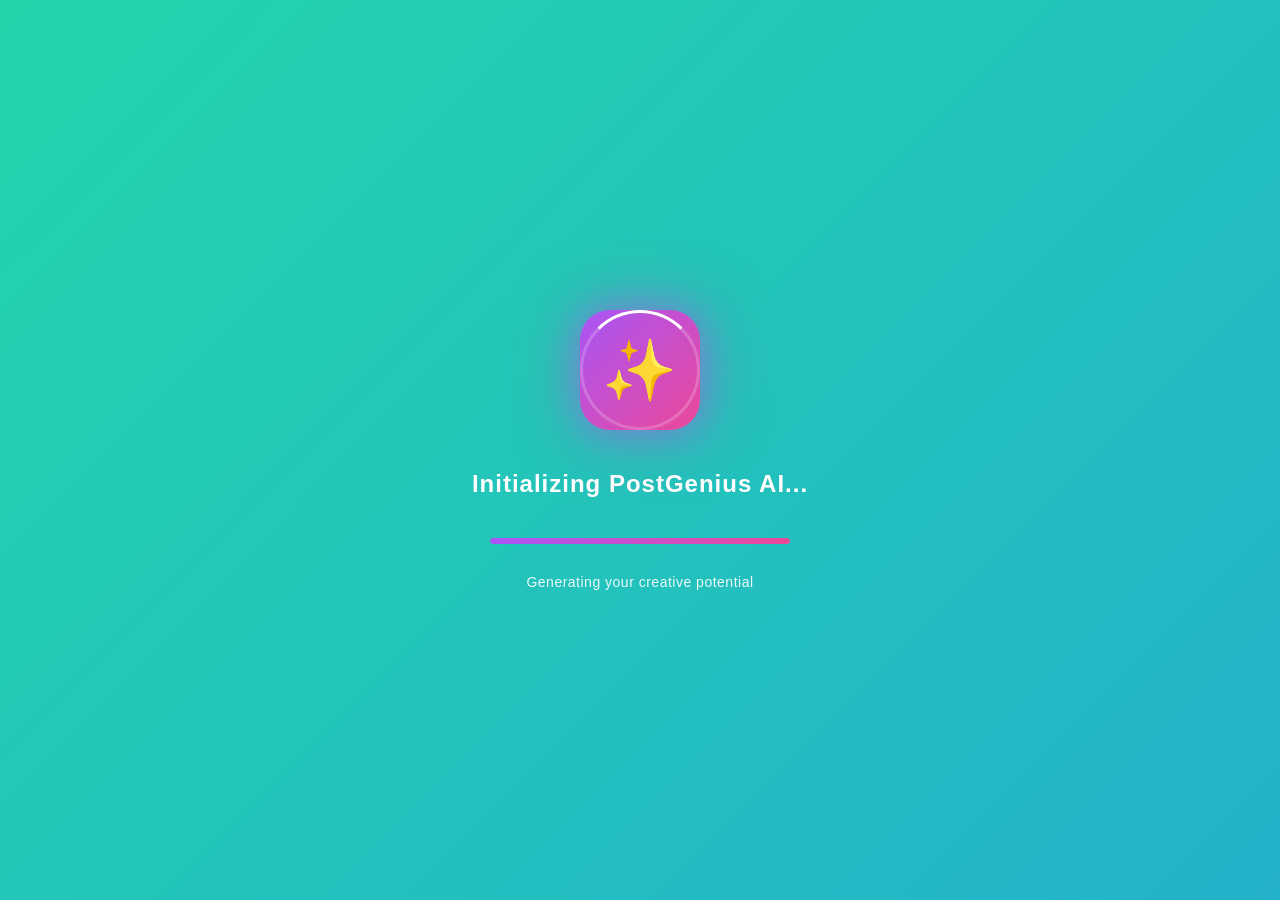
==== index.html @ 3a86a302 "Add files via upload" ====
<!DOCTYPE html>
<html lang="en">
<head>
    <meta charset="UTF-8">
    <meta name="viewport" content="width=device-width, initial-scale=1.0">
    <title>PostGenius AI - Redirecting...</title>
    <script>
        // Auto-redirect to bootloader
        window.location.href = 'bootloader.html';
    </script>
</head>
<body>
    <div style="display: flex; align-items: center; justify-content: center; min-height: 100vh; background: linear-gradient(135deg, #0f172a 0%, #1e1b4b 100%); font-family: -apple-system, BlinkMacSystemFont, 'Segoe UI', sans-serif; color: white; flex-direction: column; gap: 1rem;">
        <div style="font-size: 3rem; margin-bottom: 1rem;">✨</div>
        <h1>PostGenius AI</h1>
        <p>Redirecting to the application...</p>
        <p style="font-size: 0.9rem; color: #cbd5e1; margin-top: 2rem;">
            If you're not redirected automatically, <a href="bootloader.html" style="color: #a855f7; text-decoration: none; font-weight: 600;">click here</a>
        </p>
    </div>
</body>
</html>
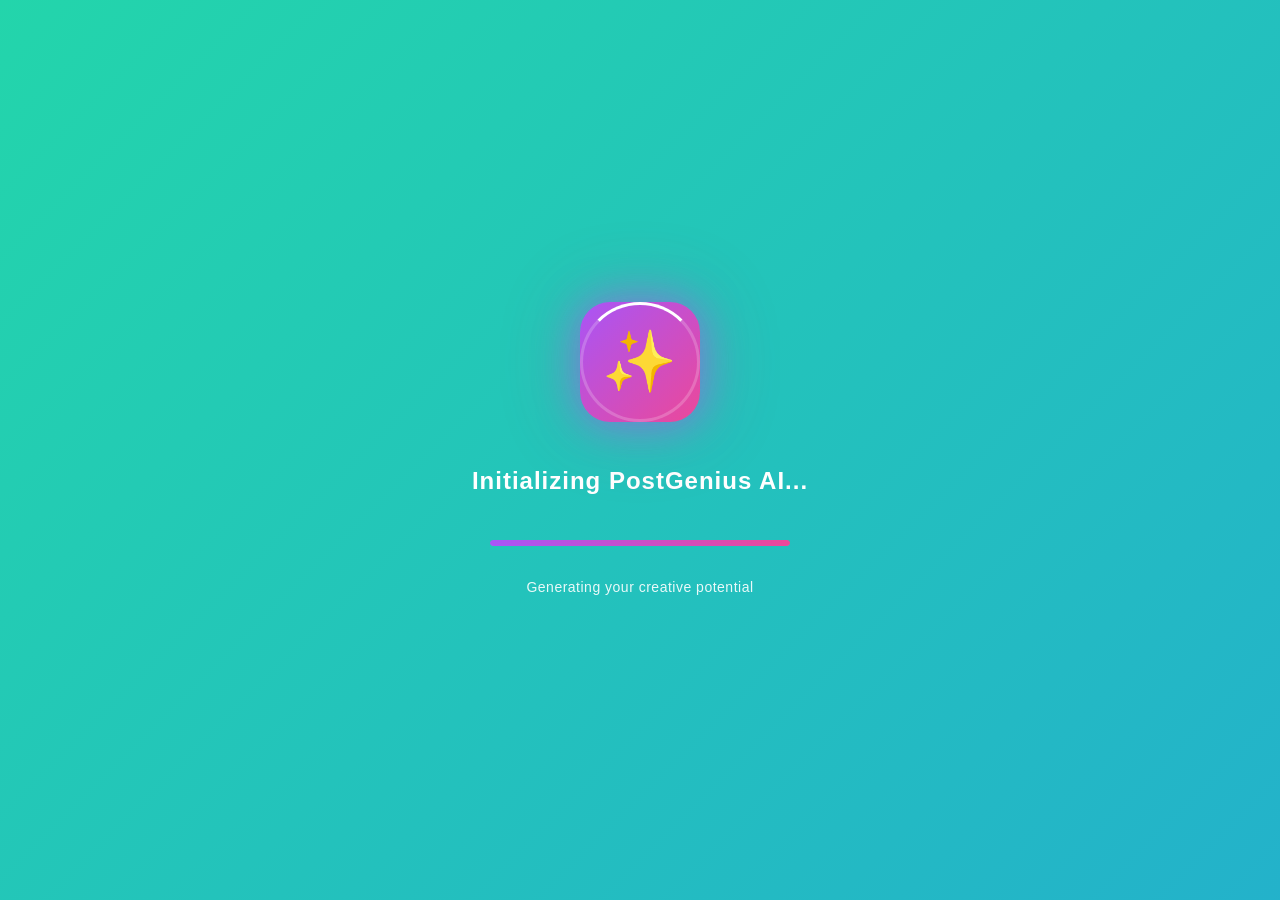
==== commit f5d93cdf: "🎨 PostGenius AI - Complete SaaS Application with AI Image Generation, Google Gemini Integration, and" ====
--- a/index.html
+++ b/index.html
@@ -1,22 +1,22 @@
-<!DOCTYPE html>
-<html lang="en">
-<head>
-    <meta charset="UTF-8">
-    <meta name="viewport" content="width=device-width, initial-scale=1.0">
-    <title>PostGenius AI - Redirecting...</title>
-    <script>
-        // Auto-redirect to bootloader
-        window.location.href = 'bootloader.html';
-    </script>
-</head>
-<body>
-    <div style="display: flex; align-items: center; justify-content: center; min-height: 100vh; background: linear-gradient(135deg, #0f172a 0%, #1e1b4b 100%); font-family: -apple-system, BlinkMacSystemFont, 'Segoe UI', sans-serif; color: white; flex-direction: column; gap: 1rem;">
-        <div style="font-size: 3rem; margin-bottom: 1rem;">✨</div>
-        <h1>PostGenius AI</h1>
-        <p>Redirecting to the application...</p>
-        <p style="font-size: 0.9rem; color: #cbd5e1; margin-top: 2rem;">
-            If you're not redirected automatically, <a href="bootloader.html" style="color: #a855f7; text-decoration: none; font-weight: 600;">click here</a>
-        </p>
-    </div>
-</body>
-</html>
+<!DOCTYPE html>
+<html lang="en">
+<head>
+    <meta charset="UTF-8">
+    <meta name="viewport" content="width=device-width, initial-scale=1.0">
+    <title>PostGenius AI - Redirecting...</title>
+    <script>
+        // Auto-redirect to bootloader
+        window.location.href = 'bootloader.html';
+    </script>
+</head>
+<body>
+    <div style="display: flex; align-items: center; justify-content: center; min-height: 100vh; background: linear-gradient(135deg, #0f172a 0%, #1e1b4b 100%); font-family: -apple-system, BlinkMacSystemFont, 'Segoe UI', sans-serif; color: white; flex-direction: column; gap: 1rem;">
+        <div style="font-size: 3rem; margin-bottom: 1rem;">✨</div>
+        <h1>PostGenius AI</h1>
+        <p>Redirecting to the application...</p>
+        <p style="font-size: 0.9rem; color: #cbd5e1; margin-top: 2rem;">
+            If you're not redirected automatically, <a href="bootloader.html" style="color: #a855f7; text-decoration: none; font-weight: 600;">click here</a>
+        </p>
+    </div>
+</body>
+</html>
